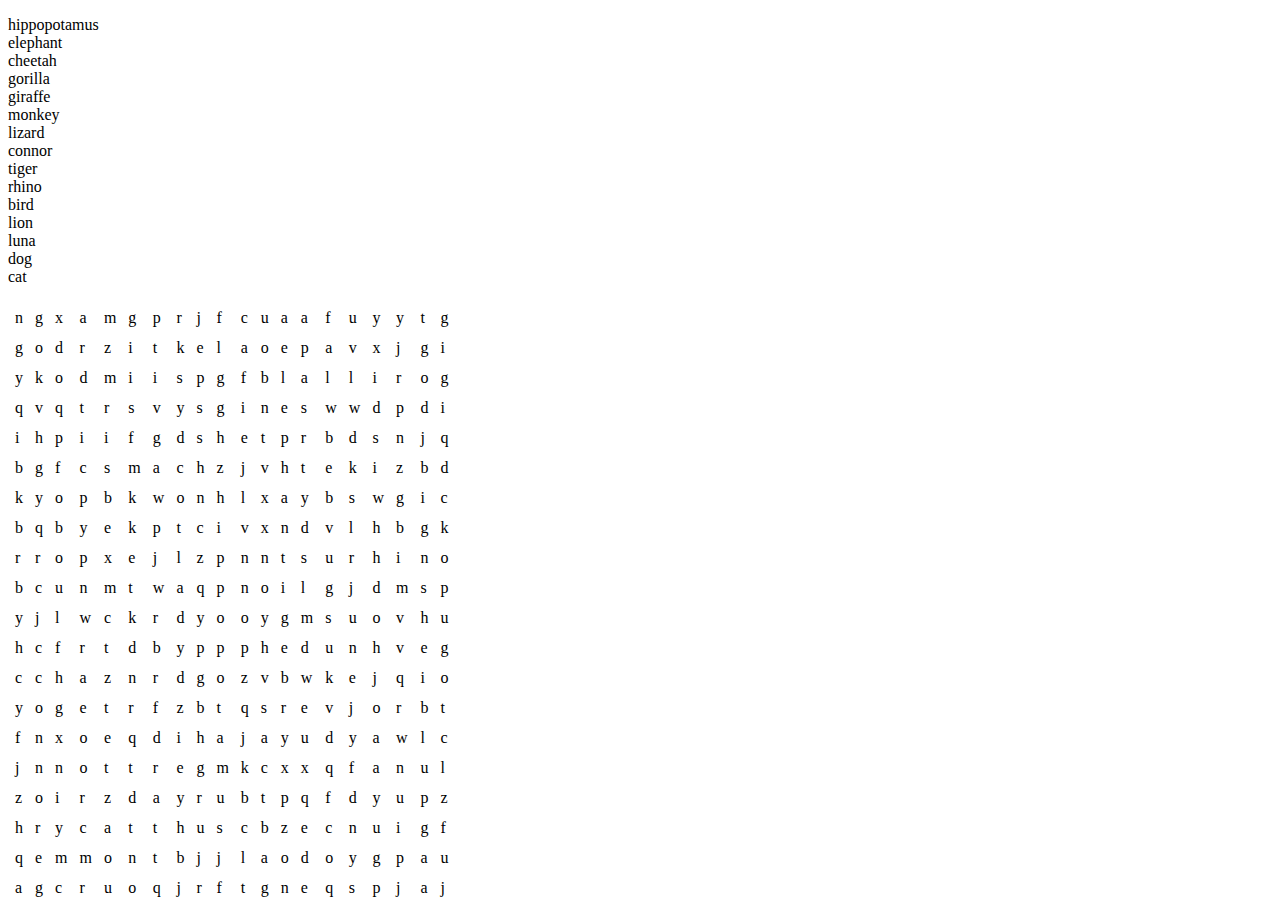
==== word-search/index.html @ 2b57ad62 "word search" ====
<!DOCTYPE html>
<html>
  <head>
    <link rel="stylesheet" href="./styles.css">
    <script src="./app.js"></script>
    <script src="./directions.js"></script>
  </head>
  <body>
    <ul id="word-list"></ul>
    <div id="puzzle-container">

    </div>
  </body>
</html>
---- word-search/styles.css ----
body {
  font-family: verdana;
}

td {
  padding: 5px;
}

ul {
  list-style: none;
  padding: 0;
}
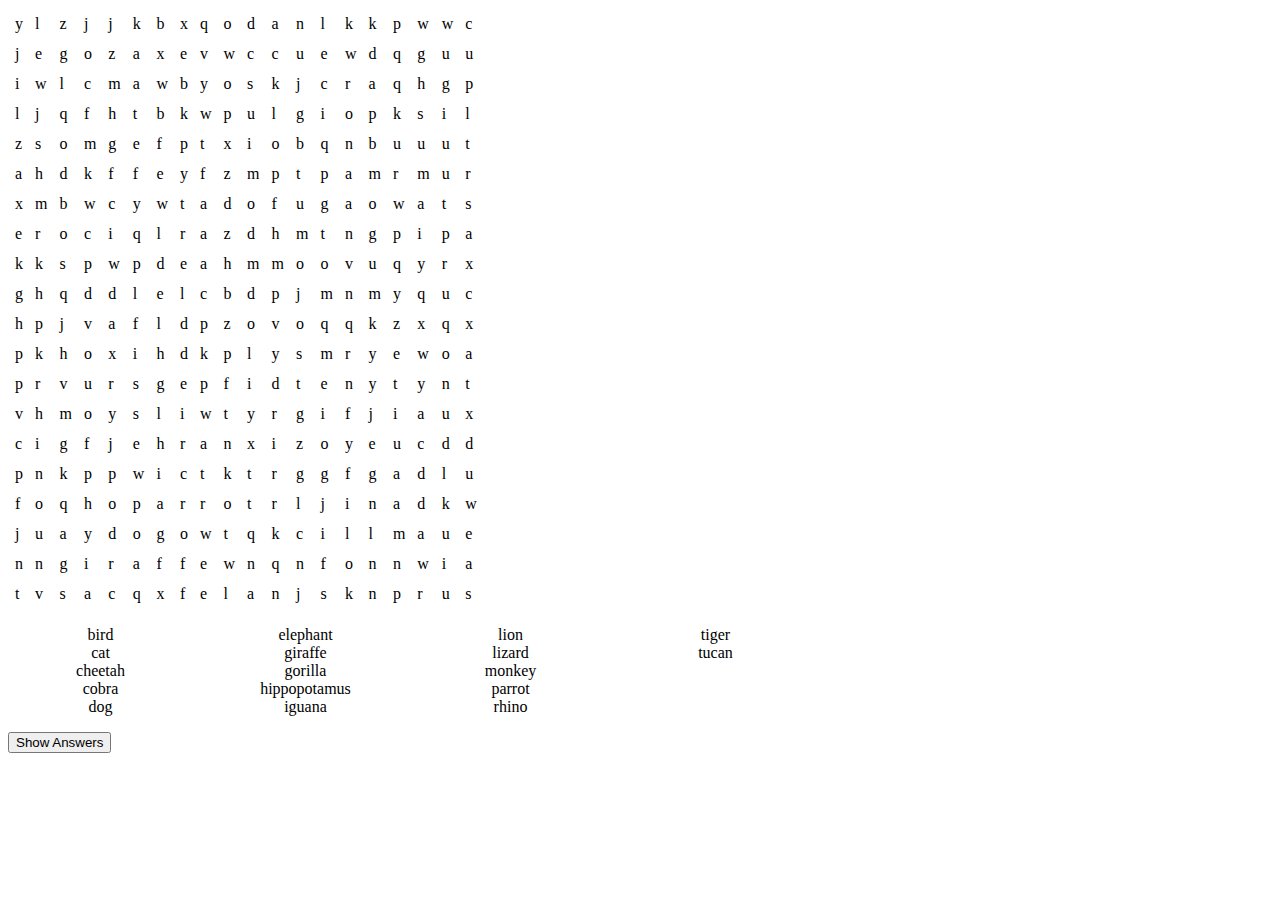
==== commit 05e41648: "Style" ====
--- a/word-search/index.html
+++ b/word-search/index.html
@@ -5,10 +5,12 @@
     <script src="./app.js"></script>
     <script src="./directions.js"></script>
   </head>
-  <body>
-    <ul id="word-list"></ul>
-    <div id="puzzle-container">
-
+  <body>    
+    <div class="main-container">
+      <div id="puzzle-container" class="puzzle-container">    
+      </div>
+      <ul id="word-list"></ul>      
     </div>
+    <button id="show-answers-button" onclick="toggleShowAnswers()">Show Answers</button>
   </body>
 </html>--- a/word-search/styles.css
+++ b/word-search/styles.css
@@ -1,12 +1,42 @@
 body {
   font-family: verdana;
+}
+
+.main-container {
+  max-width: 800px;    
+}
+
+.puzzle-container {
+  margin: 0 auto;
+}
+
+.answer {  
+  font-weight: bold;
+  color: blue;
+}
+
+.light {    
+  color: lightgray;
 }
 
 td {
   padding: 5px;
 }
 
-ul {
+ul {  
+  -moz-column-count: 4;
+  -moz-column-gap: 20px;
+  -webkit-column-count: 4;
+  -webkit-column-gap: 20px;
+  text-align: center;
+  column-count: 4;
+  column-gap: 20px;
   list-style: none;
   padding: 0;
+}
+
+@media print {
+  button {
+    display: none;
+  }
 }